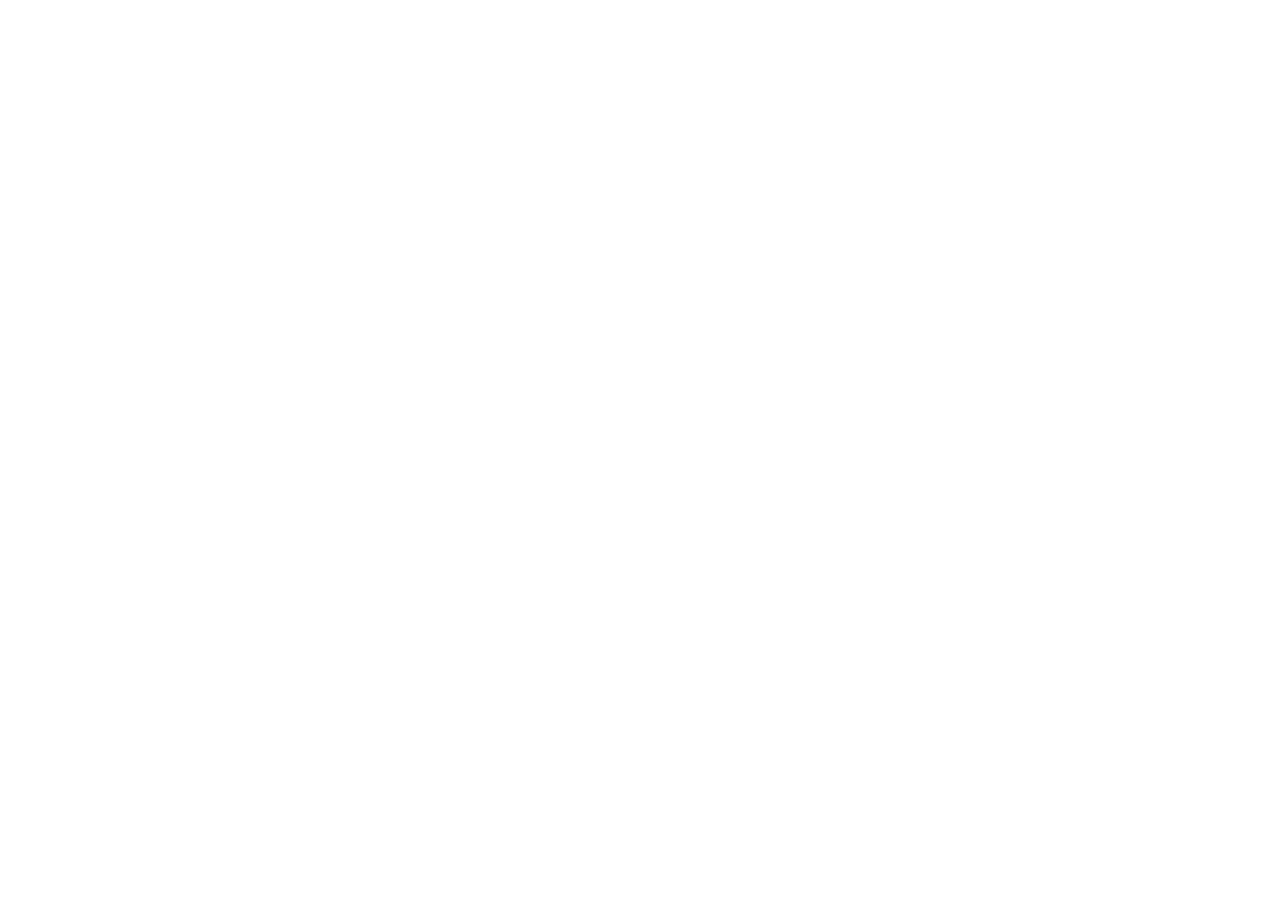
==== index.html @ 3c0bfc66 "Refromatted code into OOP and added Typescript" ====
<!DOCTYPE html>
<html>
  <head>
    <meta charset="utf-8" />
    <meta name="viewport" content="width=device-width" />
    <link rel="icon" href="assets/icon/icon.png" />
    <link />
    <title>Command Line Tetris</title>
    <link href="style.css" rel="stylesheet" type="text/css" />
  </head>

  <body>
    <p id="log"></p>

    <div id="gameRow" style="display: none">
      <div class='center'>
      <h1>&ltscript src=tetris.js&gt</h1>
      </div>
      <div class="padding"></div>

      <div class="flex">
        <div class="vertical-center center">
          <p>
            pause game: p<br />
            start game: "enter"<br />
            go left: a<br />
            go right: d<br />
            go down: s<br />
            rotate: w
          </p>
        </div>
        <div class="vertical-center">
          <div class="center">
          <p id="game"></p>
        </div>
        </div>

        <div class="vertical-center center">
          <p id="score">
            Score: 0
          </p>
        </div>
      </div>

      <div class="padding"></div>
      <div class='center'>
      <h1>&lt/script&gt</h1>
    </div>
    </div>
  </body>

  <script src="https://cdnjs.cloudflare.com/ajax/libs/jquery/3.6.0/jquery.min.js"></script>
  <script src="tetris.js"></script>
  <script src="elements.js"></script>
  <script src="https://unpkg.com/typeit@8.3.3/dist/index.umd.js"></script>
  <script src="index.js"></script>
</html>
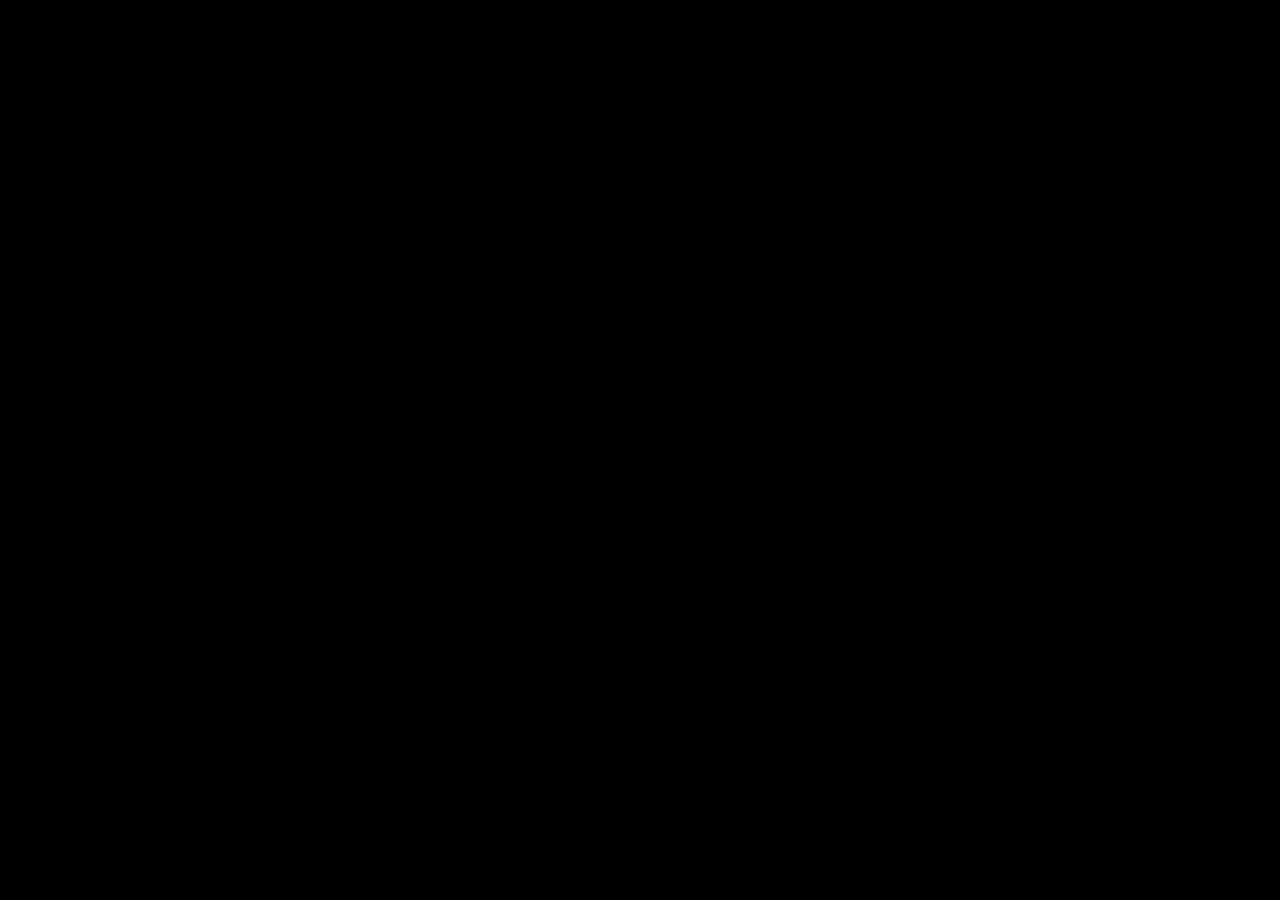
==== commit 14b6c83e: "Removed JQuery and fixed bugs" ====
--- a/index.html
+++ b/index.html
@@ -6,21 +6,21 @@
     <link rel="icon" href="assets/icon/icon.png" />
     <link />
     <title>Command Line Tetris</title>
-    <link href="style.css" rel="stylesheet" type="text/css" />
+    <link href="css/style.css" rel="stylesheet" type="text/css" />
   </head>
 
-  <body>
+  <body id="body">
     <p id="log"></p>
 
     <div id="gameRow" style="display: none">
-      <div class='center'>
-      <h1>&ltscript src=tetris.js&gt</h1>
+      <div class="center">
+        <h1 class="change-color">&ltscript src=tetris.js&gt</h1>
       </div>
       <div class="padding"></div>
 
       <div class="flex">
         <div class="vertical-center center">
-          <p>
+          <p class="change-color">
             pause game: p<br />
             start game: "enter"<br />
             go left: a<br />
@@ -31,27 +31,25 @@
         </div>
         <div class="vertical-center">
           <div class="center">
-          <p id="game"></p>
-        </div>
+            <p id="game"></p>
+          </div>
         </div>
 
         <div class="vertical-center center">
-          <p id="score">
-            Score: 0
-          </p>
+          <p class='change-color' id="score">Score: 0</p>
         </div>
       </div>
 
       <div class="padding"></div>
-      <div class='center'>
-      <h1>&lt/script&gt</h1>
-    </div>
+      <div class="center">
+        <h1 class="change-color">&lt/script&gt</h1>
+      </div>
     </div>
   </body>
 
-  <script src="https://cdnjs.cloudflare.com/ajax/libs/jquery/3.6.0/jquery.min.js"></script>
-  <script src="tetris.js"></script>
-  <script src="elements.js"></script>
-  <script src="https://unpkg.com/typeit@8.3.3/dist/index.umd.js"></script>
-  <script src="index.js"></script>
+  <!-- <script src="https://cdnjs.cloudflare.com/ajax/libs/jquery/3.6.0/jquery.min.js"></script> -->
+  <script src="js/tetris.js"></script>
+  <script src="js/elements.js"></script>
+  <script src="js/typeit.js"></script>
+  <script src="js/index.js"></script>
 </html>
--- a/css/style.css
+++ b/css/style.css
@@ -0,0 +1,55 @@
+:root {
+    --padding: 20px;
+}
+
+@font-face {
+    font-family: "Consolas";
+    src: url(../assets/fonts/Consolas.woff2) format("woff2");
+}
+
+body {
+    overflow-x: hidden;
+    background-color: #000000;
+}
+
+h1 {
+    color: #41ff00;
+    font-family: "Consolas";
+}
+
+p {
+    font-family: "Consolas";
+    color: #41ff00;
+    margin: 6px;
+}
+
+.red {
+    color: #cc0000;
+}
+
+.game-line {
+    letter-spacing: 4.5px;
+}
+
+.flex {
+    display: flex;
+    justify-content: space-around;
+}
+
+.vertical-center {
+    /* margin: flex;
+    width: 50%;
+    padding: 10px; */
+    display: flex;
+    align-items: center;
+}
+
+.center {
+    flex:1;
+    display: flex;
+    justify-content: center;
+}
+
+.padding {
+    padding: var(--padding);
+}
